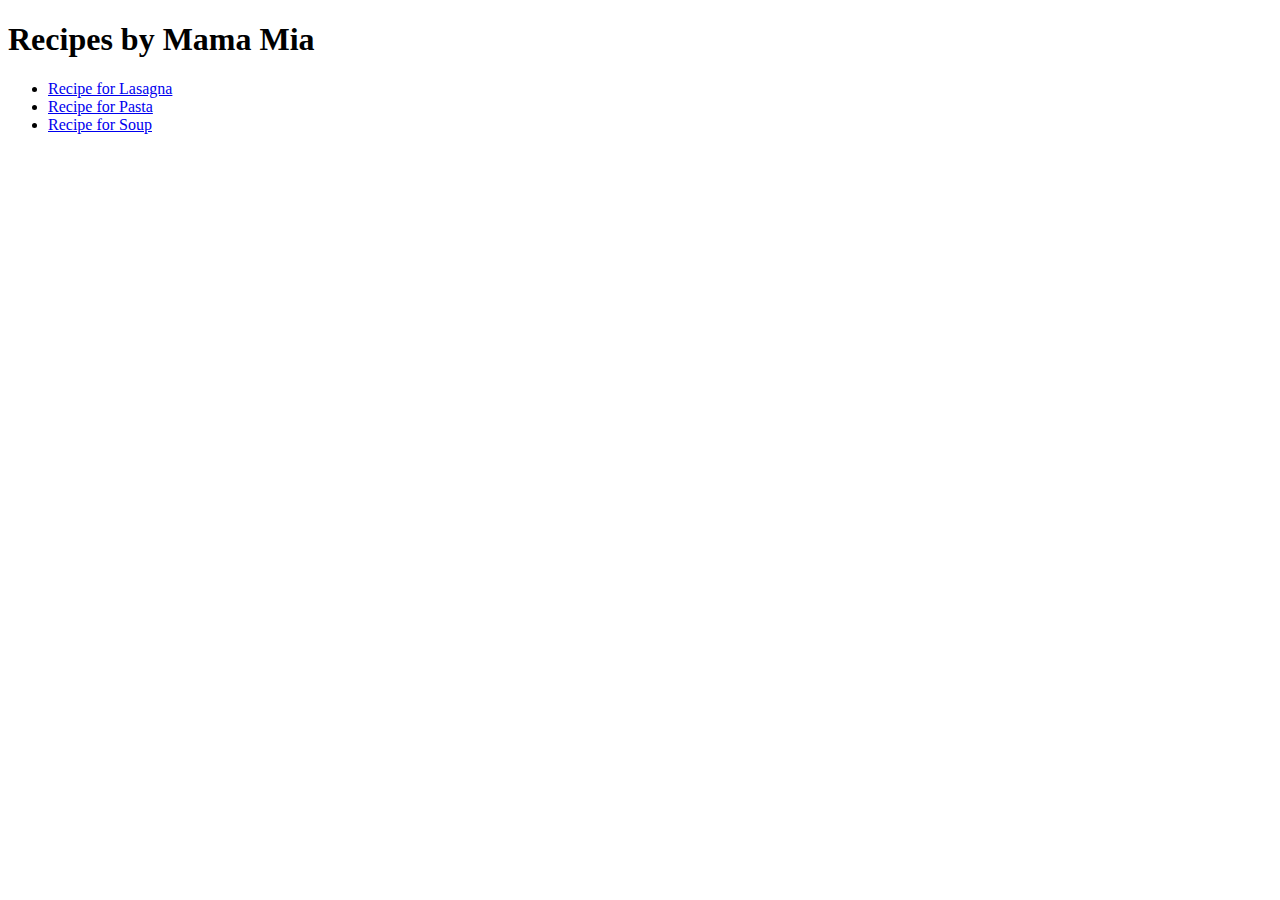
==== index.html @ 8202efbc "Created first layout site" ====
<!DOCTYPE html>
<html lang="en">
<head>
	<meta charset="utf-8">
	<title>Recipes by Mama Mia</title>
</head>
<body>
	<h1>Recipes by Mama Mia</h1>
    <ul>
        <li><a href="./recipes/lasagna.html">Recipe for Lasagna</a></li>
        <li><a href="./recipes/pasta.html">Recipe for Pasta</a></li>
        <li><a href="./recipes/soup.html">Recipe for Soup</a></li>
    </ul>
</body>
</html>
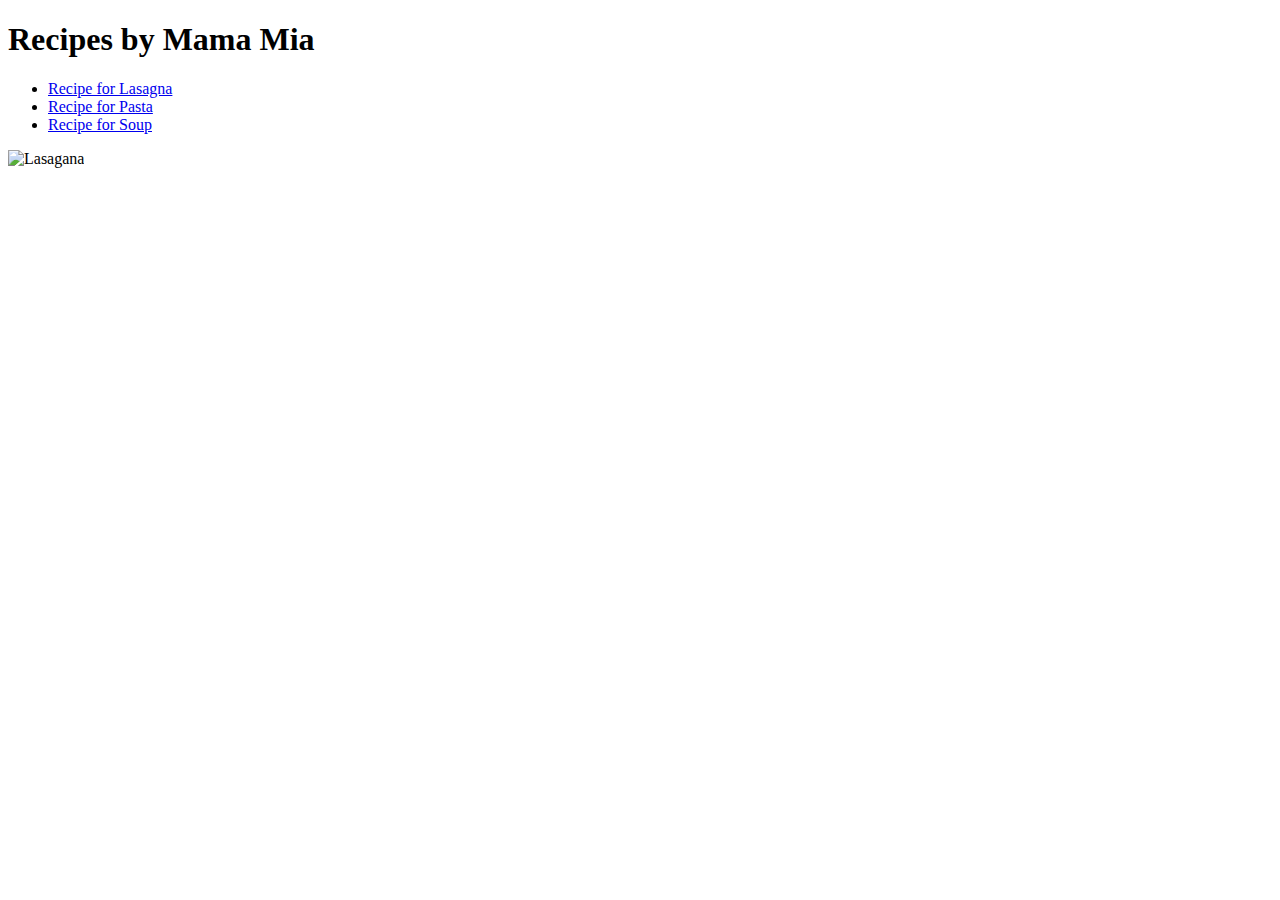
==== commit 42490c14: "added photos" ====
--- a/index.html
+++ b/index.html
@@ -11,5 +11,6 @@
         <li><a href="./recipes/pasta.html">Recipe for Pasta</a></li>
         <li><a href="./recipes/soup.html">Recipe for Soup</a></li>
     </ul>
+<img src="https://media.istockphoto.com/vectors/piece-of-lasagna-drawn-with-a-black-outline-icon-doodle-vector-id1347948468?k=20&m=1347948468&s=612x612&w=0&h=SmcM4eBrQLK6DUy_u7Mbkc6YPpmn6zBJLAE6suODysk=" alt="Lasagana">
 </body>
 </html>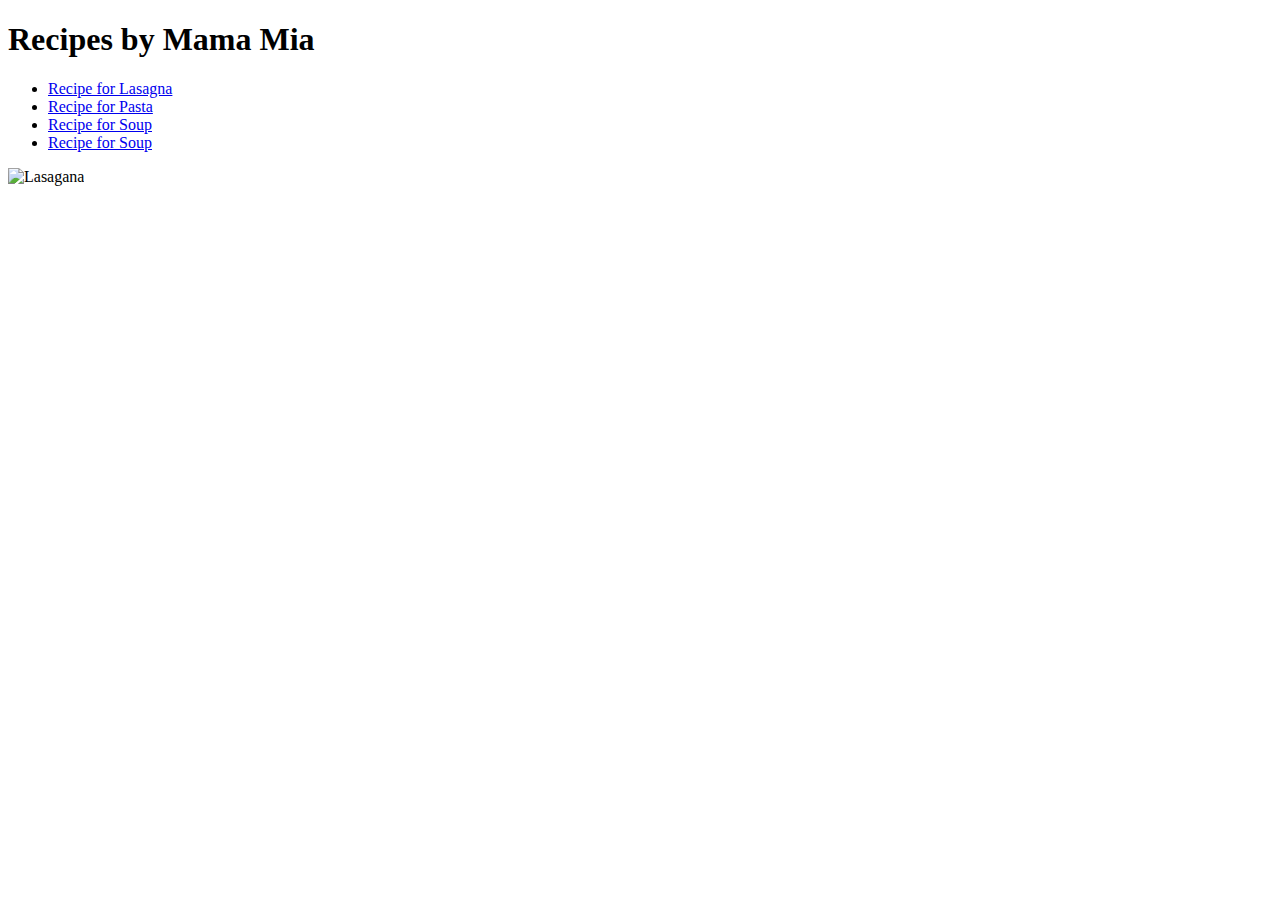
==== commit c5bb3088: ":added link:wq Please enter the commit message for your changes. Lines starting" ====
--- a/index.html
+++ b/index.html
@@ -3,6 +3,7 @@
 <head>
 	<meta charset="utf-8">
 	<title>Recipes by Mama Mia</title>
+    <link rel="stylesheet" href="styles.css">
 </head>
 <body>
 	<h1>Recipes by Mama Mia</h1>
@@ -10,6 +11,7 @@
         <li><a href="./recipes/lasagna.html">Recipe for Lasagna</a></li>
         <li><a href="./recipes/pasta.html">Recipe for Pasta</a></li>
         <li><a href="./recipes/soup.html">Recipe for Soup</a></li>
+        <li><a href="./recipes/story.html">Recipe for Soup</a></li>
     </ul>
 <img src="https://media.istockphoto.com/vectors/piece-of-lasagna-drawn-with-a-black-outline-icon-doodle-vector-id1347948468?k=20&m=1347948468&s=612x612&w=0&h=SmcM4eBrQLK6DUy_u7Mbkc6YPpmn6zBJLAE6suODysk=" alt="Lasagana">
 </body>
--- a/styles.css
+++ b/styles.css
@@ -0,0 +1,9 @@
+div {
+    color: white;
+    background-color: black;
+}
+
+p{
+    color: red;
+    
+}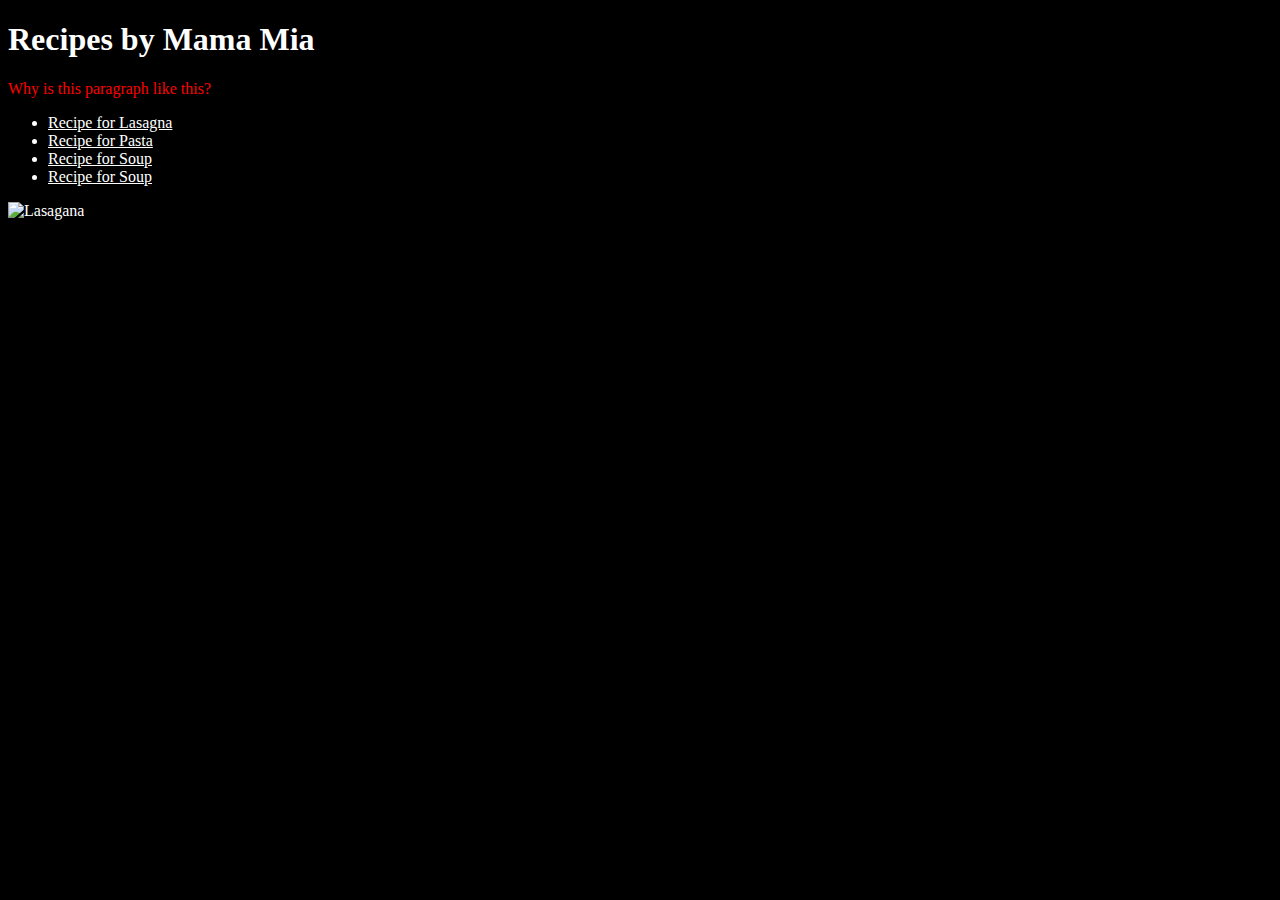
==== commit f3ce310c: "added paragraph to index" ====
--- a/index.html
+++ b/index.html
@@ -7,6 +7,7 @@
 </head>
 <body>
 	<h1>Recipes by Mama Mia</h1>
+    <p> Why is this paragraph like this? </p>
     <ul>
         <li><a href="./recipes/lasagna.html">Recipe for Lasagna</a></li>
         <li><a href="./recipes/pasta.html">Recipe for Pasta</a></li>
--- a/styles.css
+++ b/styles.css
@@ -1,9 +1,8 @@
-div {
+* {
     color: white;
     background-color: black;
 }
 
 p{
-    color: red;
-    
+    color: red;   
 }